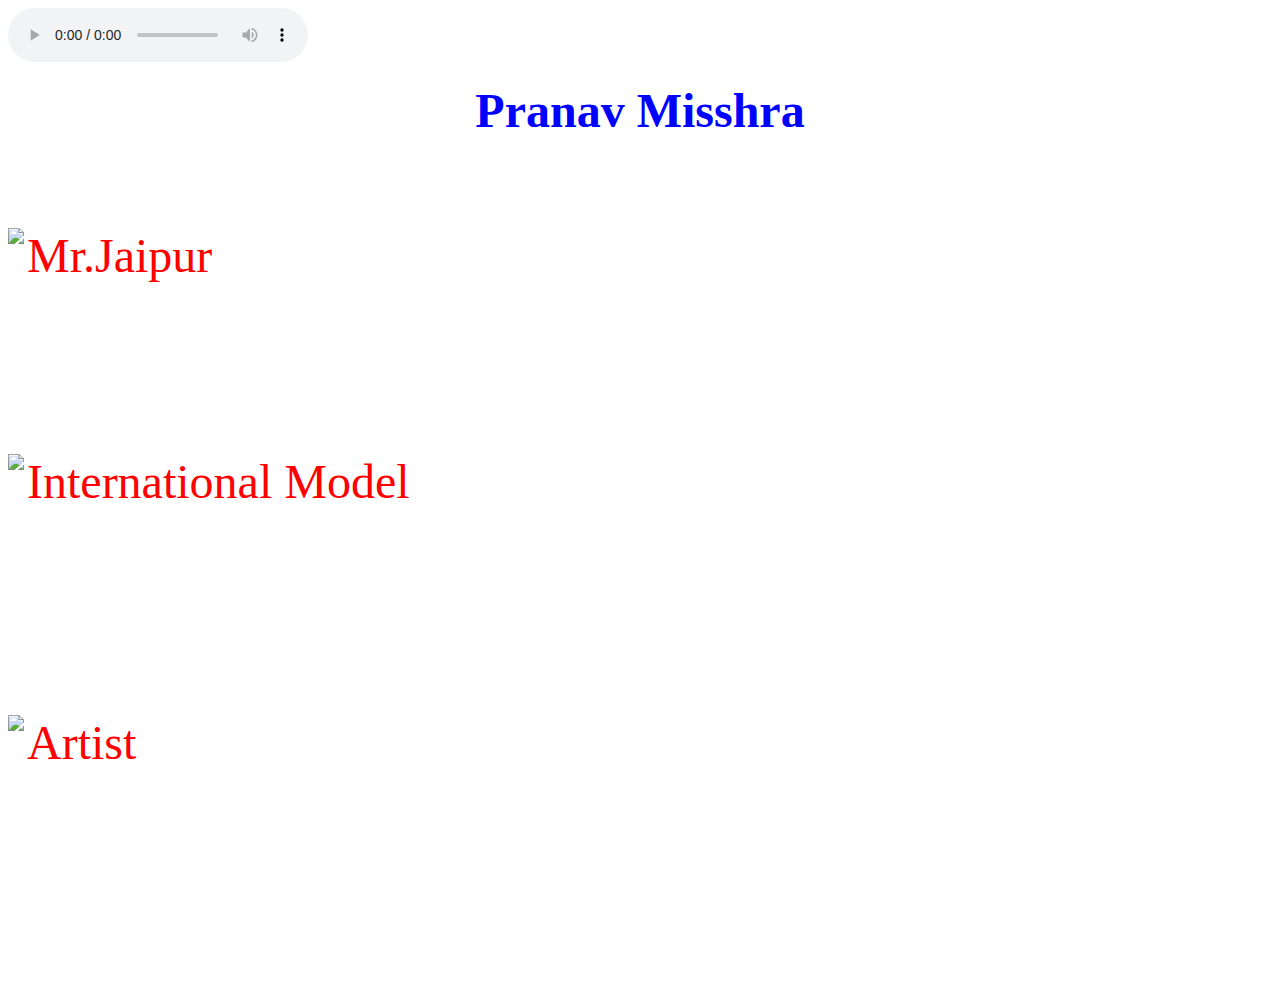
==== audio.html @ 9efa7f11 "adding files" ====
<html>
<head>
<title>pranav misshra</title></head>
<body><audio controls><source src="Aisi Deewangi - Prem-Tejasvinis Soft BGM 2.wav" LOOP="3" type="audio/wav"></audio>
<p><font color="blue" size="12" face="Wide Latin"><h1 align="center">Pranav Misshra</h1></font></p>
<pre>
<p><font color="red" size="8" face="vardana">
<p><IMG SRC="\\\C:\Users\DELL\Documents\navya cirtificates\pranavmisshra\pranav (2).jpg" align="left">Mr.Jaipur</p><BR clear=all>
<p><IMG SRC="\\\C:\Users\DELL\Documents\navya cirtificates\pranavmisshra\FB_20170819_07_33_00_Saved_Picture.jpg" align="left">International Model</p><BR clear=all>
<p><IMG SRC="\\\C:\Users\DELL\Documents\navya cirtificates\pranavmisshra\wp_ss_20170829_0004.png" align="left">Artist</p><BR clear=all>
</font>
</p>
</pre>
</body>
</html>
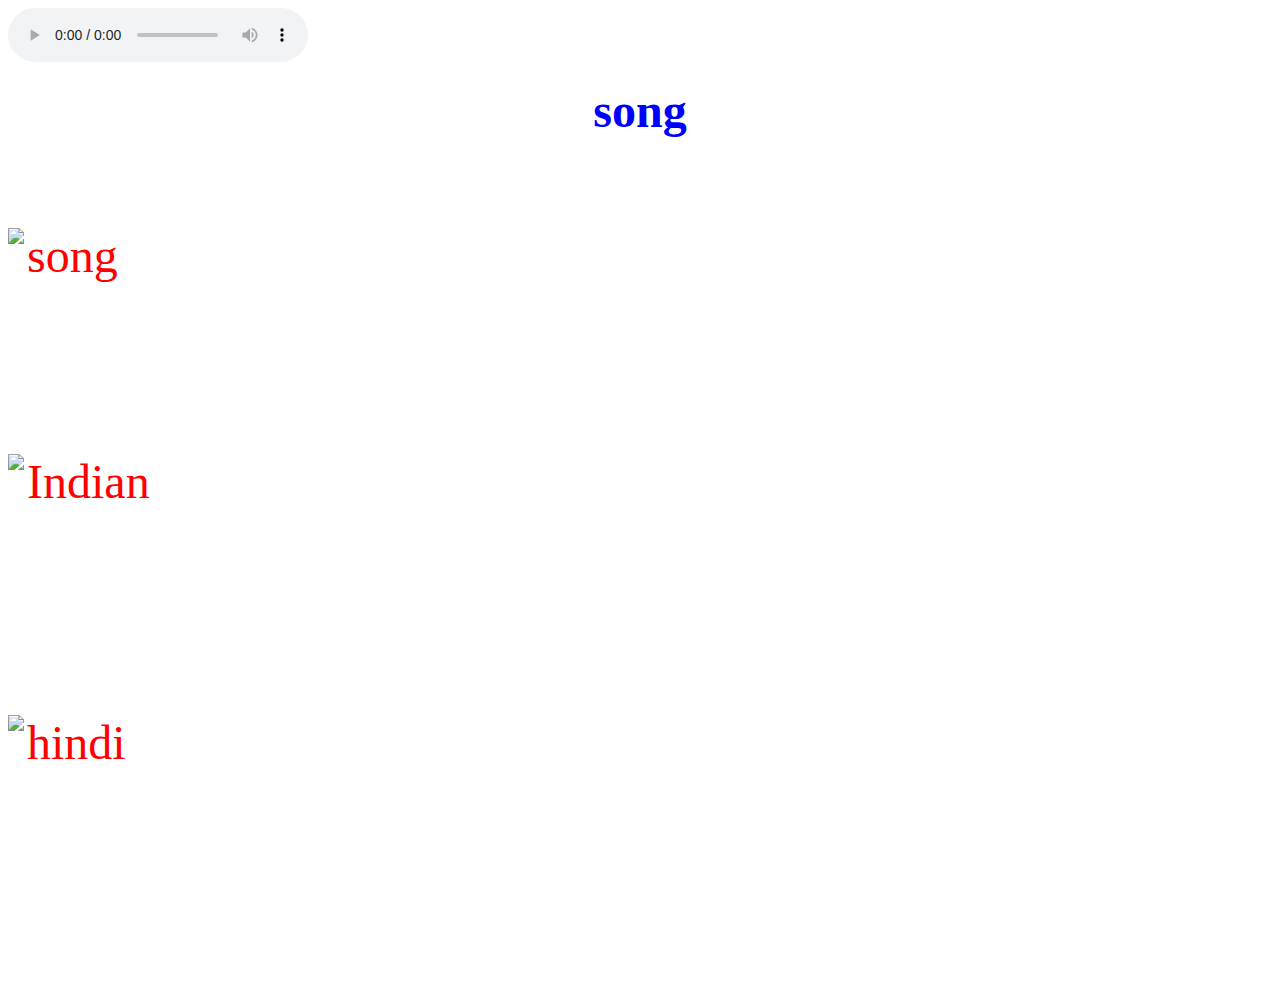
==== commit 07260201: "adding" ====
--- a/audio.html
+++ b/audio.html
@@ -1,13 +1,13 @@
 <html>
 <head>
-<title>pranav misshra</title></head>
+<title>song</title></head>
 <body><audio controls><source src="Aisi Deewangi - Prem-Tejasvinis Soft BGM 2.wav" LOOP="3" type="audio/wav"></audio>
-<p><font color="blue" size="12" face="Wide Latin"><h1 align="center">Pranav Misshra</h1></font></p>
+<p><font color="blue" size="12" face="Wide Latin"><h1 align="center">song</h1></font></p>
 <pre>
 <p><font color="red" size="8" face="vardana">
-<p><IMG SRC="\\\C:\Users\DELL\Documents\navya cirtificates\pranavmisshra\pranav (2).jpg" align="left">Mr.Jaipur</p><BR clear=all>
-<p><IMG SRC="\\\C:\Users\DELL\Documents\navya cirtificates\pranavmisshra\FB_20170819_07_33_00_Saved_Picture.jpg" align="left">International Model</p><BR clear=all>
-<p><IMG SRC="\\\C:\Users\DELL\Documents\navya cirtificates\pranavmisshra\wp_ss_20170829_0004.png" align="left">Artist</p><BR clear=all>
+<p><IMG SRC="\\\C:\Users\DELL\Documents\navya cirtificates\pranavmisshra\pranav (2).jpg" align="left">song</p><BR clear=all>
+<p><IMG SRC="\\\C:\Users\DELL\Documents\navya cirtificates\pranavmisshra\FB_20170819_07_33_00_Saved_Picture.jpg" align="left">Indian</p><BR clear=all>
+<p><IMG SRC="\\\C:\Users\DELL\Documents\navya cirtificates\pranavmisshra\wp_ss_20170829_0004.png" align="left">hindi</p><BR clear=all>
 </font>
 </p>
 </pre>
